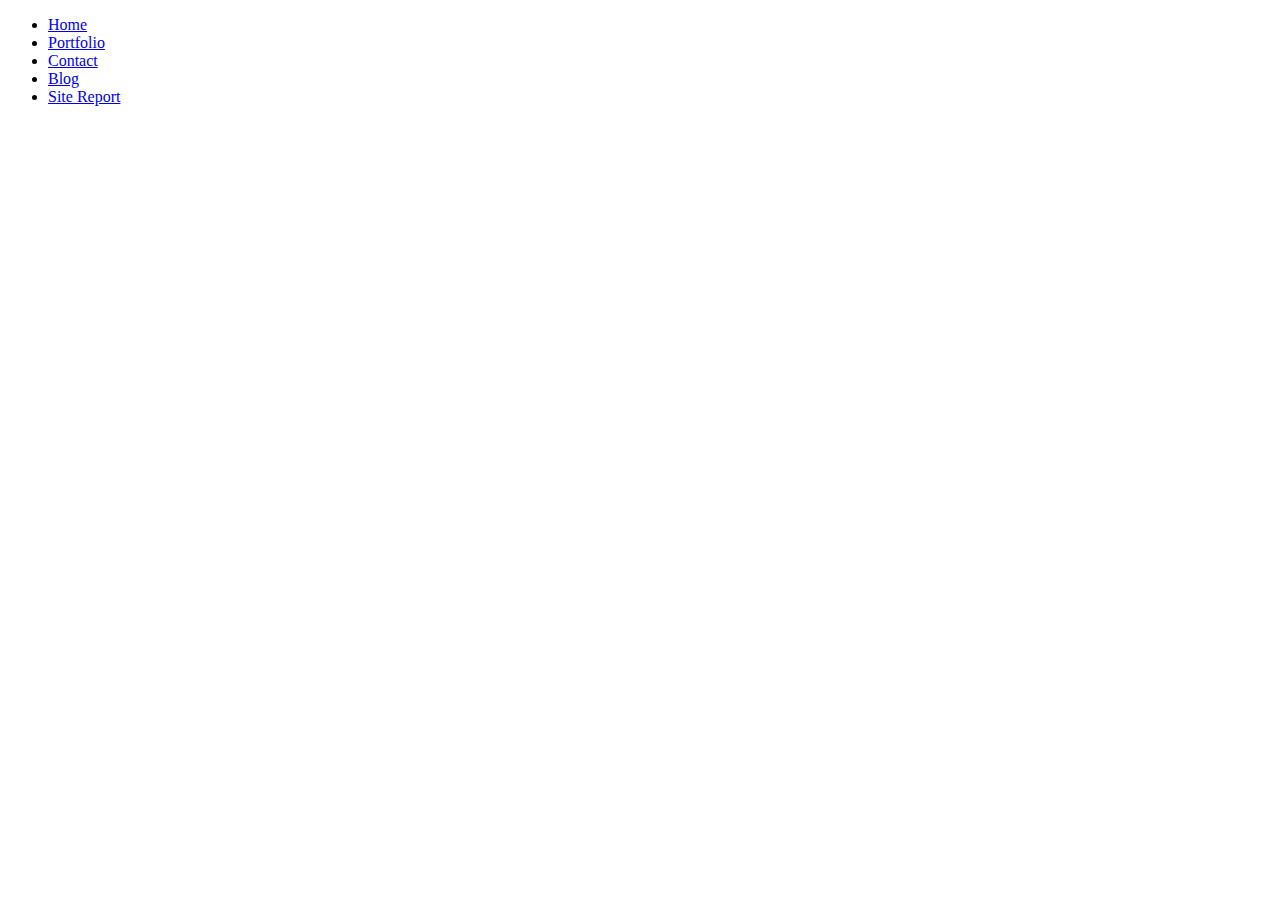
==== portfolio.html @ bf6e1653 "creating portfolio page" ====
<!DOCTYPE html>
<html lang="en">
<head>
  <title>Portfolio</title>
<link rel="stylesheet" href="styles.css">
<meta charset="utf-8"/>
</head>
<body >
<div>
      <ul class="off">
        <li>  <a  href="/index.html">Home</a> </li>
        <li>  <a  href="/portfolio.html">Portfolio</a> </li>
        <li>  <a  href="/contact.html">Contact</a> </li>
        <li>  <a  href="/blog.html">Blog</a> </li>
        <li>  <a  href="/sitereport.html">Site Report</a> </li>
      </ul>
    </nav>  
</div>
</body>
</html>
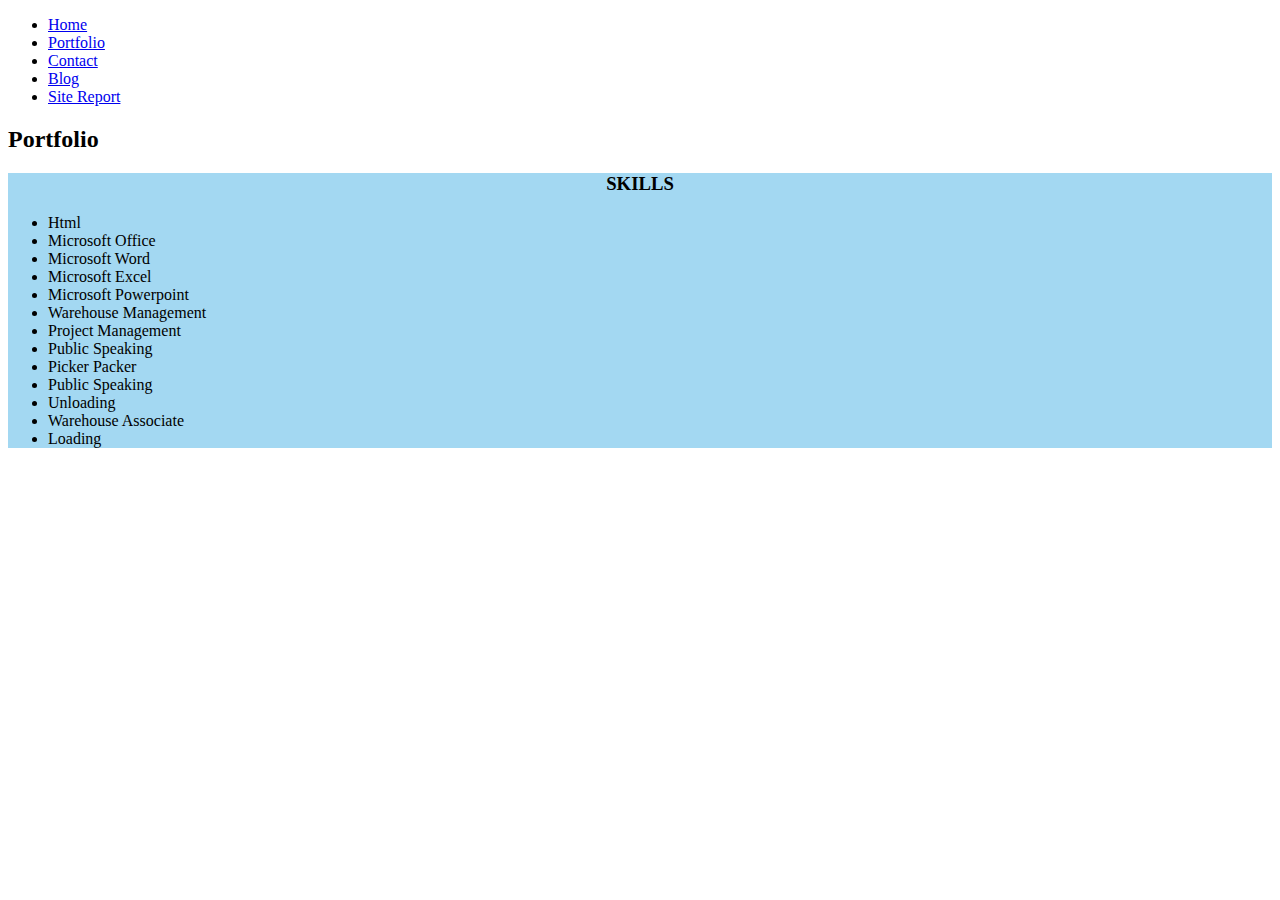
==== commit 9ba0c3de: "using grid for portfolio page" ====
--- a/portfolio.html
+++ b/portfolio.html
@@ -16,5 +16,31 @@
       </ul>
     </nav>  
 </div>
+<div class="grid-container">
+ 
+    <header class="Portfolio">
+      <h2>Portfolio </h2>
+    </header>
+    
+    <div class="left" style="background-color:rgb(163, 216, 242);">
+  
+     <h3 style=" text-align: center">SKILLS</h3>
+  
+     <ul>
+       <li> Html</li>
+       <li> Microsoft Office</li>
+       <li> Microsoft Word</li>
+       <li> Microsoft Excel</li>
+       <li> Microsoft Powerpoint</li>
+       <li> Warehouse Management</li>
+       <li> Project Management</li>
+       <li> Public Speaking</li>
+       <li> Picker Packer</li>
+       <li> Public Speaking</li>
+       <li> Unloading</li>
+       <li> Warehouse Associate</li>
+       <li> Loading</li>
+     </ul>
+    </div>
 </body>
 </html>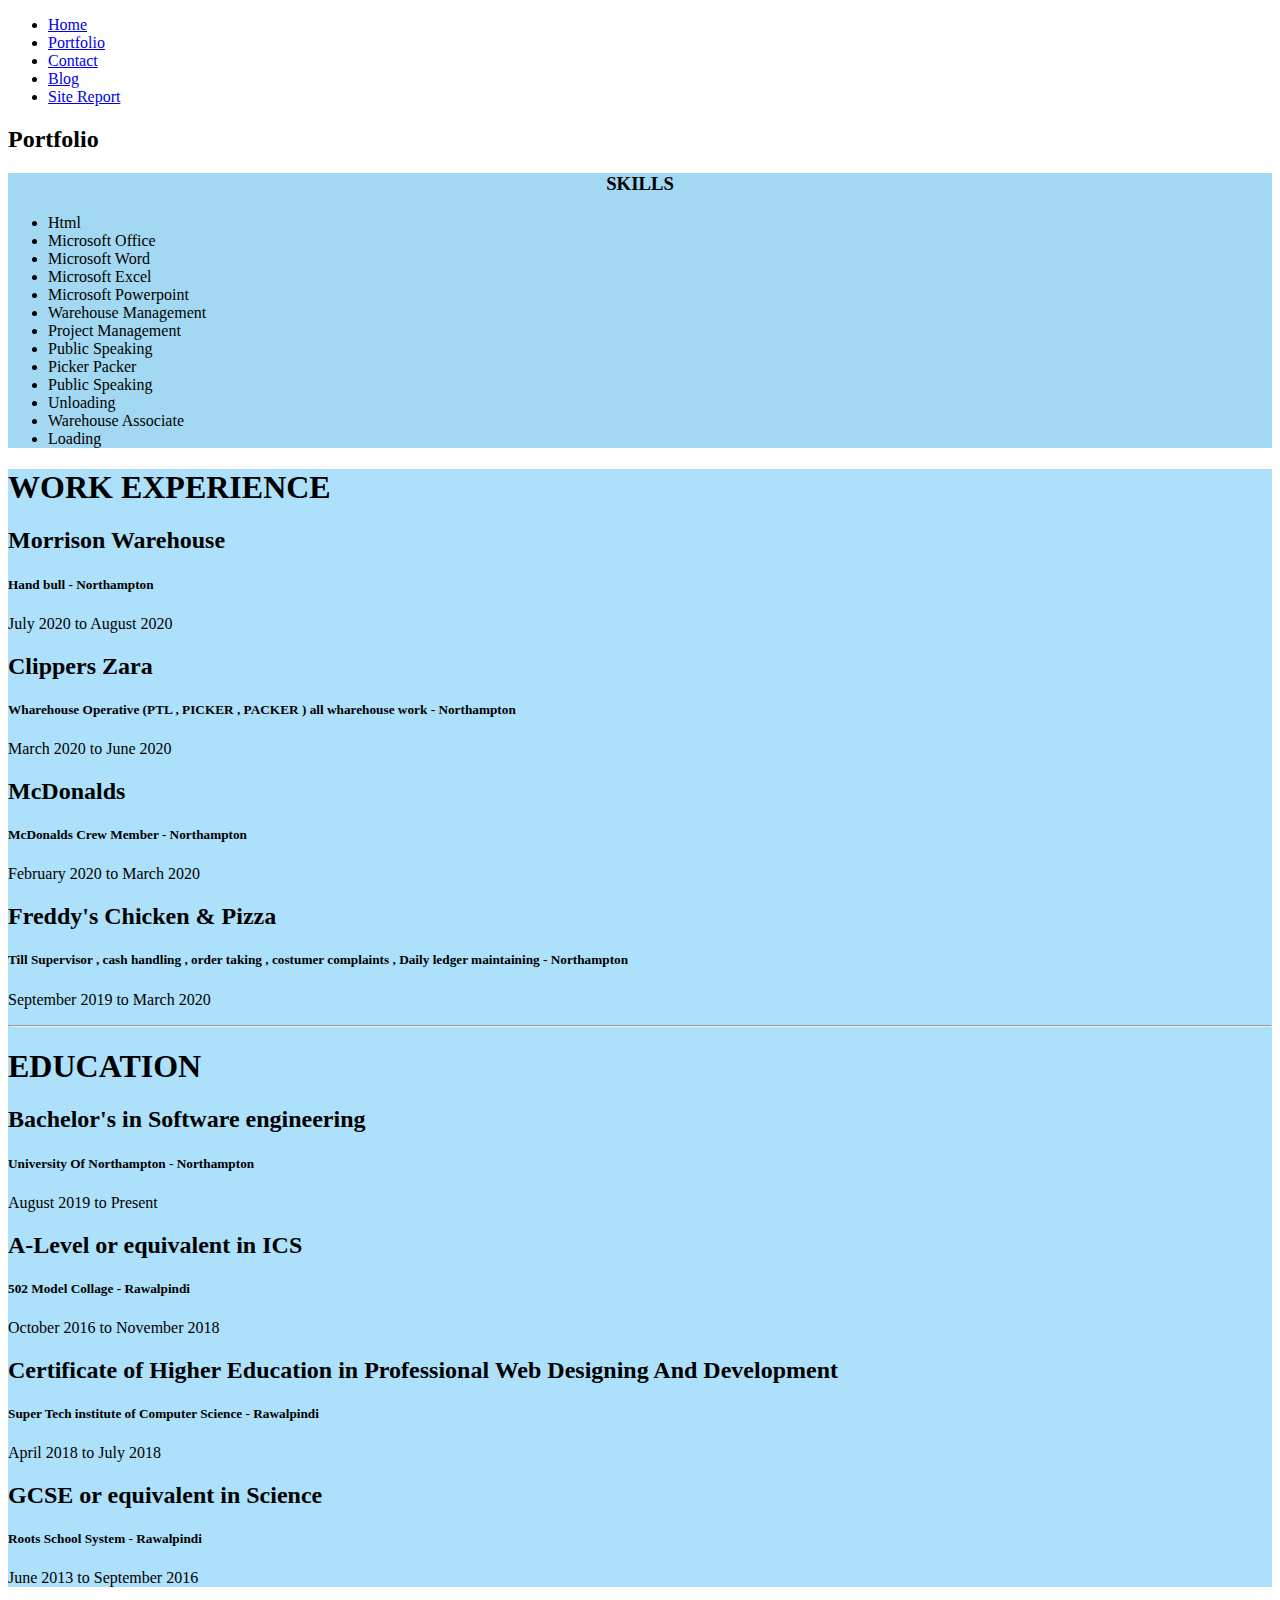
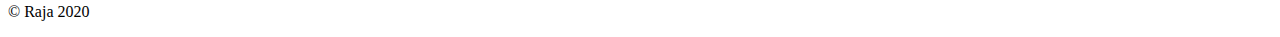
==== commit c2681ef0: "making cv for portfolio" ====
--- a/portfolio.html
+++ b/portfolio.html
@@ -42,5 +42,66 @@
        <li> Loading</li>
      </ul>
     </div>
+    <main style="background-color:rgb(173, 224, 251);">
+    
+        <h1>
+          WORK EXPERIENCE
+        </h1>
+        <h2>Morrison Warehouse</h2>
+        <h5>Hand bull - Northampton </h5>
+        <p>
+          July 2020 to August 2020
+        </p>
+    
+        
+        <h2>Clippers Zara</h2>
+        <h5>Wharehouse Operative (PTL , PICKER , PACKER ) all wharehouse work - Northampton </h5>
+        <p>
+          March 2020 to June 2020
+        </p>
+    
+        <h2>McDonalds</h2>
+        <h5>McDonalds Crew Member - Northampton </h5>
+        <p>
+          February 2020 to March 2020
+        </p>
+    
+        <h2>Freddy's Chicken & Pizza</h2>
+        <h5>Till Supervisor , cash handling , order taking , costumer complaints , Daily ledger maintaining - Northampton</h5>
+        <p>
+          September 2019 to March 2020
+    
+        </p>
+    
+        <hr>
+    
+        <h1>EDUCATION</h1>
+        <h2>Bachelor's in Software engineering</h2>
+        <h5> University Of Northampton - Northampton </h5>
+        <p>August 2019 to Present </p>
+    
+        <h2>A-Level or equivalent in ICS</h2>
+        <h5> 502 Model Collage - Rawalpindi </h5>
+        <p>October 2016 to November 2018 </p>
+    
+        <h2>Certificate of Higher Education in Professional Web Designing And Development</h2>
+        <h5>Super Tech institute of Computer Science - Rawalpindi</h5>
+        <p>April 2018 to July 2018</p>
+    
+        <h2>GCSE or equivalent in Science</h2>
+        <h5>Roots School System - Rawalpindi</h5>
+        <p>June 2013 to September 2016</p>
+      
+    
+    
+    </main>  
+     
+     
+    </div>  
+    <footer>
+      <p>&copy; Raja 2020
+    </p>
+    </footer>
+    
 </body>
 </html>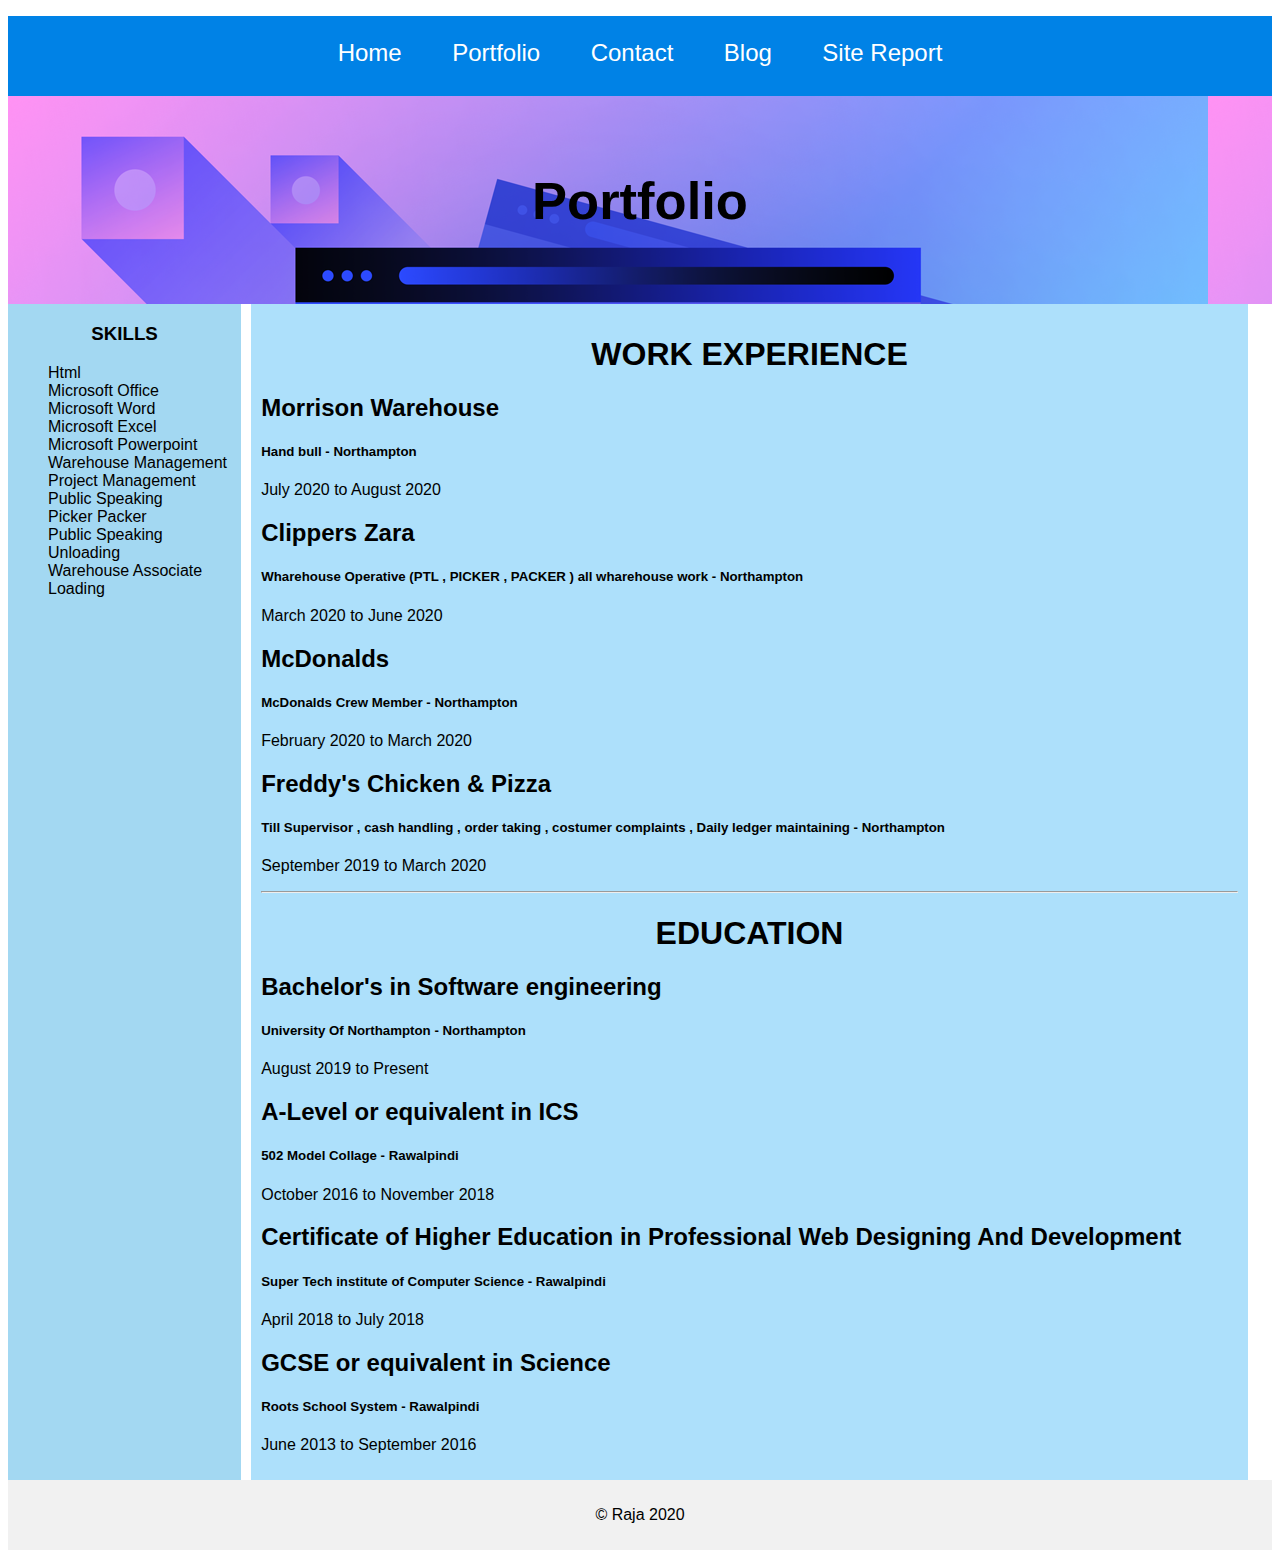
==== commit a105b6ef: "creating site report page and fixing some errors" ====
--- a/portfolio.html
+++ b/portfolio.html
@@ -7,6 +7,7 @@
 </head>
 <body >
 <div>
+    <nav>
       <ul class="off">
         <li>  <a  href="/index.html">Home</a> </li>
         <li>  <a  href="/portfolio.html">Portfolio</a> </li>
--- a/styles.css
+++ b/styles.css
@@ -0,0 +1,124 @@
+* {
+  box-sizing: border-box;
+  text-decoration: none;
+  list-style: none;
+  box-sizing: border-box;
+}
+nav {
+  background-color: #0082e6;
+  height: 80px;
+  width: 100%;
+ }
+
+
+ nav ul {
+  text-align: center;
+  margin-right: 40px;
+ }
+ nav li{
+  display: inline-block;
+  line-height: 80px;
+  margin: 0 5px;
+  
+ }
+
+ nav ul li a {
+    color: white;
+    text-transform: capitalize;
+    font-size: 24px;
+    line-height: 45px;
+    text-align: center;
+    margin: 18px;
+    }
+    nav ul li a.active, nav ul li a:hover {
+    background: #1b9bff;
+    transition: .5s;
+    padding:7px 13px;
+    }
+    form{
+        border-radius: 5px;
+        background-color: #f2f2f2;
+        padding: 20px;
+      }
+      input[type=text], select, textarea {
+        width: 100%;
+        padding: 12px;
+        border: 1px solid #ccc;
+        border-radius: 4px;
+        box-sizing: border-box;
+        margin-top: 6px;
+        margin-bottom: 16px;
+        resize: vertical;
+      }
+    body {
+      font-family: Arial, Helvetica, sans-serif;
+    }
+    
+    h1 {
+      text-align: center;
+     }
+    
+    /* Style the header */
+    header {
+      grid-area: header;
+      background-color: #f1f1f1;
+      padding: 30px;
+      text-align: center;
+      font-size: 35px;
+    }
+    /* The grid container */
+.grid-container {
+    display: grid;
+    grid-template-areas: 
+      'header header header header header header' 
+      'left middle middle middle middle right' 
+      'footer footer footer footer footer footer';
+    grid-column-gap: 10px; 
+  } 
+  aside,
+main,
+.right {
+  padding: 10px;
+  height: 100%
+}
+.Portfolio{
+    background-image: url("./src/5ffca6e3e0d8ad9231cc2af6_Portfolio-course---final.png");
+  }
+  
+  /* Style the left column */
+  aside {
+    grid-area: left;
+  }
+  
+  /* Style the middle column */
+  main{
+    grid-area: middle;
+    background-color: #ADD8E6;
+    justify-content: center;
+  }
+  aside{
+    background-color: #ADD8E6;
+  }
+  
+  input[type=submit] {
+    background-color: #0082e6;
+    color: white;
+    padding: 12px 20px;
+    border: none;
+    border-radius: 4px;
+    cursor: pointer;
+  }
+  /* Style the right column */
+  .right {
+    grid-area: right;
+  }
+  
+  /* Style the footer */
+  footer {
+    grid-area: footer;
+    background-color: #f1f1f1;
+    padding: 10px;
+    text-align: center;
+  }
+  
+  